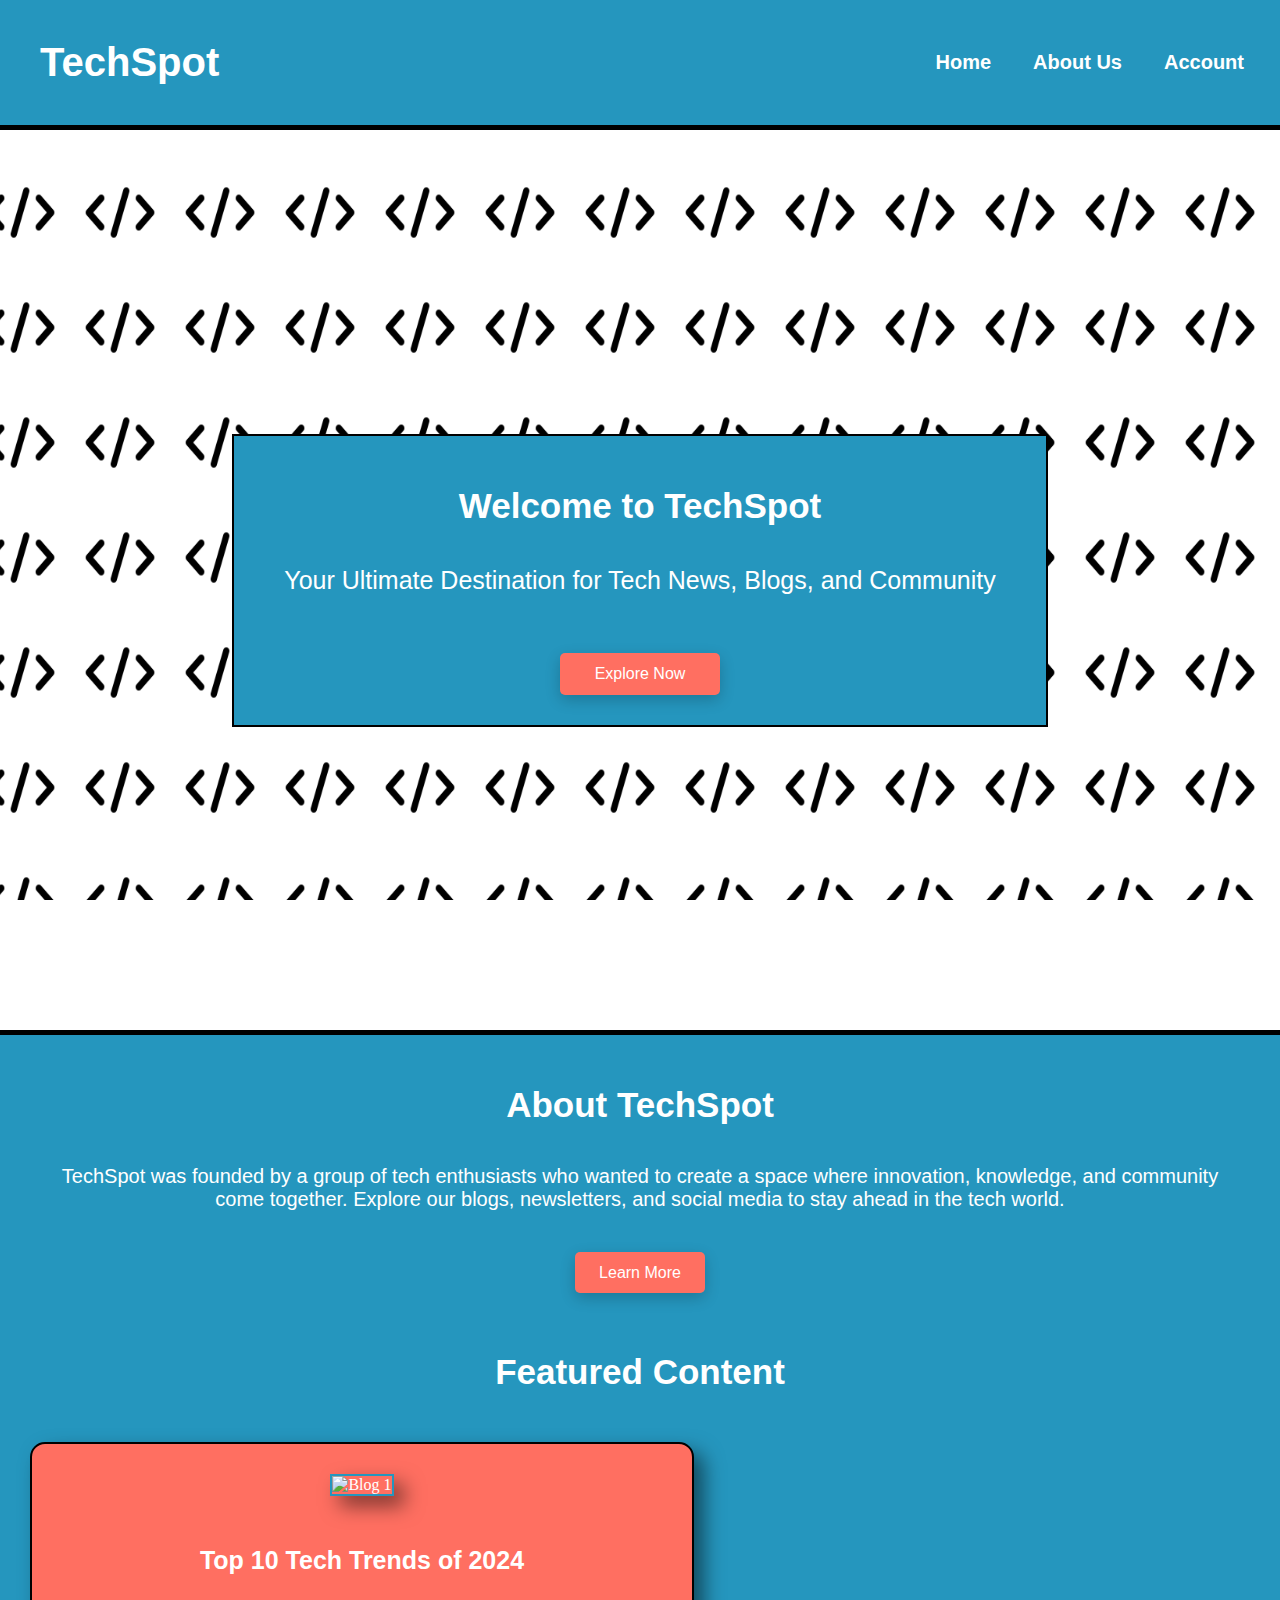
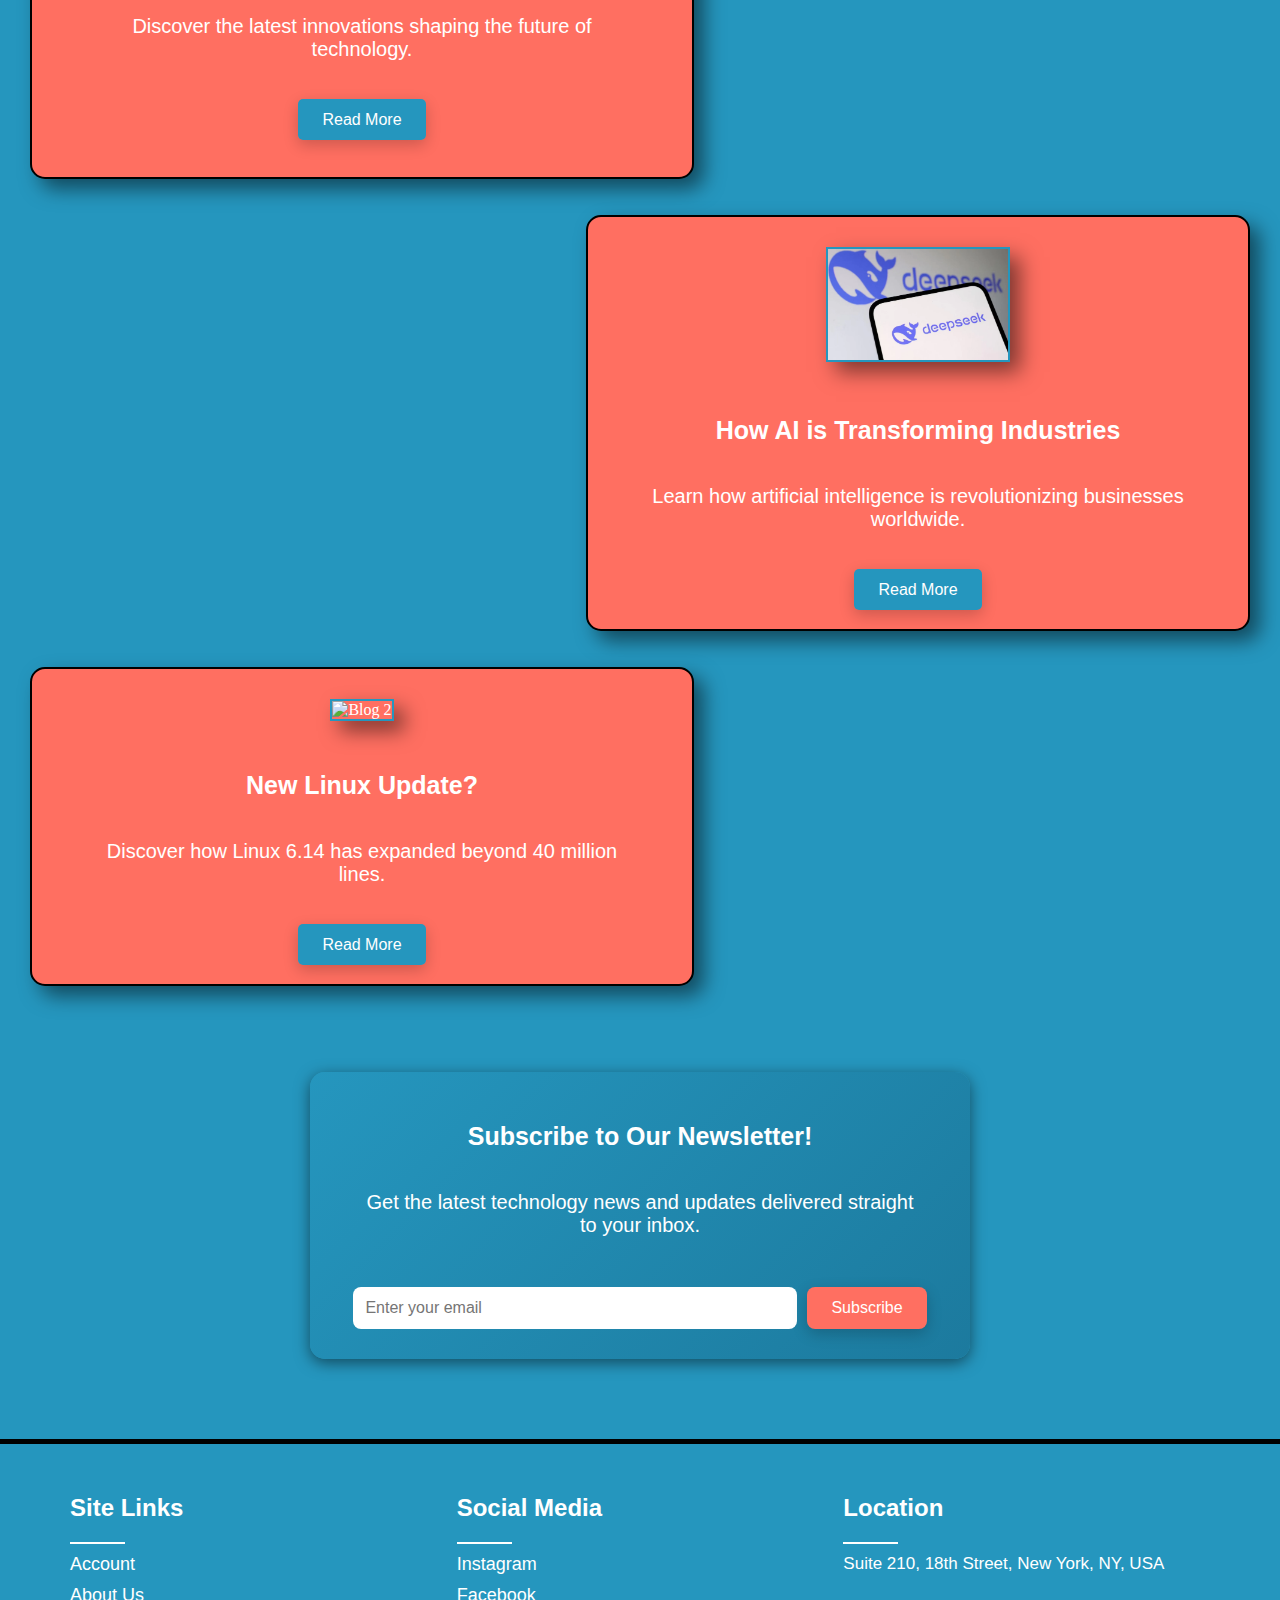
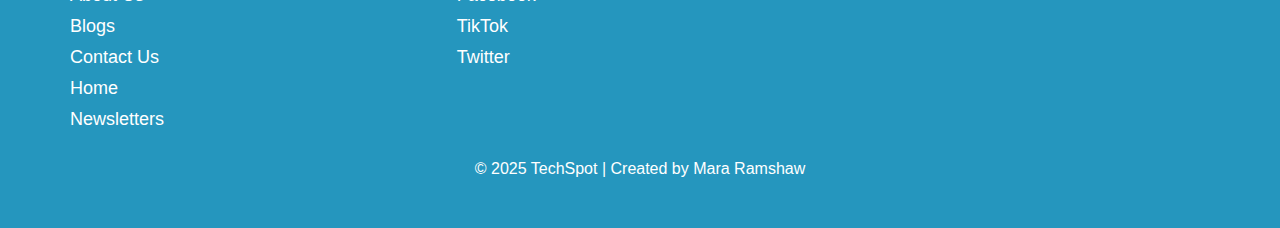
==== TechSpot/index.html @ e25bcc18 "Rename index.html to TechSpot/index.html" ====
<!DOCTYPE html>
<html lang="en">
<head>
    <meta charset="UTF-8">
    <meta name="viewport" content="width=device-width, initial-scale=1.0">
    <title>Login Page</title>
    <link rel="stylesheet" href="index-style.css">
</head>

<body>
	<header class = "container">
        <nav class="navbar">
            <h1>TechSpot</h1>
            <ul class="menu">
                <li><a href="index.html">Home</a></li>
                <li><a href="AboutUs.html">About Us</a></li>
                <li><a href="LoginWebpage.html">Account</a></li>
            </ul>
        </nav>   
	</header>
	
	<main>	
	
	<!--Header Card-->
		<section class="main-section">
			<div  class = "blue-container">
				<h1 class = "main-title">Welcome to TechSpot</h1>
				<p class = "main-title-p">Your Ultimate Destination for Tech 
				News, Blogs, and Community</p>
				<br>
				<a href="#about-section" class="cta-button">Explore Now</a>
			</div>
		</section>
		
	<!--About Card-->
		<section class="about-section" id = "about-section">
			<div class = "about-container">
    			<h2 class = "main-title">About TechSpot</h2>
    			<p class = "main-title-p">TechSpot was founded by a group of tech 
    			enthusiasts who wanted to create a space where innovation, knowledge, 
    			and community come together. Explore our blogs, newsletters, and social 
    			media to stay ahead in the tech world.</p>
    			<br>
    			<a href="AboutUs.html" class="cta-button">Learn More</a>
			</div>
		</section>
		
	<!--Featured Card-->
		<section class="featured-container">
    		<h2 class = "main-title">Featured Content</h2>
    			<div class="blog-posts">
    			
    	
    			<!--Orange Square-->
    			<div class = "orange-container1">
        			<div class="post">
            			<img src="images/blog1.jpg" alt="Blog 1">
            			<h3 class = "main-title-h3">Top 10 Tech Trends of 2024</h3>
            			<p class = "main-title-p">Discover the latest innovations shaping the future of technology.</p>
        			
        			<a href="blog1.html" class="cta-button">Read More</a>
        			<br><br>
        			</div>
        		</div>
        			
        		<!--Orange Square-->
        		<div class="post">
        		<br><br>
        		<div class = "orange-container2">
            		<img src="images/blog2.webp" alt="Blog 2">
            		<h3 class = "main-title-h3">How AI is Transforming Industries</h3>
            		<p class = "main-title-p">Learn how artificial intelligence is revolutionizing businesses worldwide.</p>
        		
        		<a href="blog2.html" class="cta-button">Read More</a>
    		</div>
    		</div>
    		
    		
    		<!--Orange Square-->
    		<div class="post">
        		<br><br>
        		<div class = "orange-container3">
            		<img src="images/slide3.png" alt="Blog 2">
            		<h3 class = "main-title-h3">New Linux Update?</h3>
            		<p class = "main-title-p">Discover how Linux 6.14 has expanded beyond 40 million lines.</p>
        		
        		<a href="blog3.html" class="cta-button">Read More</a>
    		</div>
    		</div>

    		
    		<!--Subscribe Box-->
    		<br><br>
    		<div class="newsletter">
       			<h3 class = "main-title-h3">Subscribe to Our Newsletter!</h3>
        		<p class = "main-title-p">Get the latest technology news and updates delivered straight to your inbox.</p>
        		
        		<form class = "subscribe-btn">
            		<input type="email" placeholder="Enter your email" required>
            		<button type="submit">Subscribe</button>
        		</form>
    		</div>
		</section>
		
	</main>

	<footer>
		<div class = "footer-content">
		 <div class = "site-links">
		<h3>Site Links</h3>
		<hr>
		<ul>
			<li><a href = "LoginWebpage.html">Account</a></li>
			<li><a href = "AboutUs.html">About Us</a></li>
			<li><a href = "blogs.html">Blogs</a></li>
			<li><a href = "contactUs.html">Contact Us</a></li>
			<li><a href= "index.html">Home</a></li>
			<li><a href = "newsletters.html">Newsletters</a></li>
		</ul>
		</div>
		
		<div class = "media-links">
			<h3>Social Media</h3>
			<hr>
				<ul class = "media">
				<li><a href =#>Instagram</a></li>
				<li><a href = #>Facebook</a></li>
				<li><a href =#>TikTok</a></li>
				<li><a href =#>Twitter</a></li>
			</ul>
		</div>
		
		<div class = "location">
			<h3>Location</h3>
			<hr>
			<p>Suite 210, 18th Street, New York, NY, USA</p>
		</div>
	</div>
	
	<p class = "copyright">&copy 2025 TechSpot | Created by Mara Ramshaw</p>
	
	</footer>
	
	
</body>
</html>
---- TechSpot/index-style.css ----
*
{
	padding: 0px;
	margin: 0px;
}

html
{
	scroll-behavior: smooth;
}
body
{
	background-image: url('images/code.png');
	background-repeat: repeat;
	background-size: calc(50px + 50px) calc(50px + 65px);
	background-position: 70px 40px;
	background-attachment: fixed;
	
}

/*Header*/
	
.container
{
	background-color: #2596be;
	border-bottom: 5px solid black;
}

h1
{
	color: white;
	font-family: sans-serif;
	padding: 20px;
	font-size: 40px;
}

/*Navbar*/

.navbar
{
    display: flex;
    justify-content: space-between;
    align-items: center;
    padding: 20px;
    font-family: sans-serif;
    background-color: #2596be;
    color: white;
    flex-wrap: wrap;
}

.menu {
    list-style: none;
    display: flex;
    font-size: 20px;
    gap: 10px; /* Space out menu items */
    margin: 0;
}

.menu li {
    margin: 0 1rem;
    position: relative;
}

.menu a {
    text-decoration: none;
    color: white;
    font-weight: 600;
    transition: color 0.3s ease;
}

.menu a:hover {
    color: #ff6f61;
}

.menu li a:hover {
    color: #ff6f61;
}

h2
{
	color: #2596be;
	font-family: sans-serif;
	padding: 50px;
	font-size: 30px;
	text-align: center;
}

/*Main*/
.main-section
{
	height: 100vh; /* Adjust the height for better responsiveness */
    display: flex;
    justify-content: center;
    align-items: center;
}


.blue-container {
    background-color: #2596be;
    padding: 30px;
    margin: 5% auto; /* Use percentage for margin */
    text-align: center;
    height: auto; /* Let the container grow based on content */
    border: 2px solid black;
    display: flex;
    flex-direction: column;
    justify-content: center;
    align-items: center;
    max-width: 800px; /* Limit the maximum width on larger screens */
}

.blue-container .main-title {
    color: white;
    font-family: sans-serif;
    padding: 20px;
    font-size: 35px;
    text-align: center;
}

.blue-container .main-title-p {
    color: white;
    font-family: sans-serif;
    padding: 20px;
    font-size: 25px;
    text-align: center;
}

.blue-container .cta-button {
    padding: 12px 24px;
    background-color: #ff6f61;
    color: white;
    border: none;
    border-radius: 5px;
    font-size: 16px;
    cursor: pointer;
    transition: background-color 0.3s ease;
    font-family: sans-serif;
    text-decoration: none;
    box-shadow: 0px 5px 15px rgba(0, 0, 0, 0.2);
    margin-top: 20px;
    max-width: 250px; /* Limit button width on larger screens */
    width: 15%; /* Ensure the button adjusts based on container width */    
}

.blue-container .cta-button:hover
{
    background-color: #ff4a3d;
}

/*About*/
.about-container
{
	background-color: #2596be;
    padding: 30px;
    margin-bottom: -10px;
    text-align: center;
    height: auto; /* Let it grow based on content */
    border-top: 5px solid black;
}

.about-container .main-title
{
	color: white;
	font-family: sans-serif;
	padding: 20px;
	font-size: 35px;
	text-align: center;
}

.about-container .main-title-p
{
	color: white;
	font-family: sans-serif;
	padding: 20px;
	font-size: 20px;
	text-align: center;
	margin-bottom: 15px;
}

.about-container .cta-button
{
	padding: 12px 24px;
    background-color: #ff6f61;
    color: white;
    border: none;
    border-radius: 5px;
    font-size: 16px;
    cursor: pointer;
    transition: background-color 0.3s ease;
    font-family: sans-serif;
    text-decoration: none;
    box-shadow: 0px 5px 15px rgba(0, 0, 0, 0.2);
}

.about-container .cta-button:hover
{	
	background-color: #ff4a3d;
}


/*Featured*/
.featured-container
{
	background-color: #2596be;
	padding: 30px;
	text-align: center;
	color: white;
	height: 50%;
}

.featured-container .main-title
{
	color: white;
	font-family: sans-serif;
	padding: 20px;
	font-size: 35px;
	text-align: center;
	padding-bottom: 50px;
}

.featured-container .main-title-h3
{
	color: white;
	font-family: sans-serif;
	padding: 20px;
	font-size: 25px;
	text-align: center;
}

.featured-container img
{
	width: 30%;
	box-shadow: 10px 10px 20px rgba(0, 0, 0, 0.5);
	margin-bottom: 30px;
	border: 2px solid #2596be;

}

.featured-container .main-title-p
{
	color: white;
	font-family: sans-serif;
	padding: 20px;
	font-size: 20px;
	text-align: center;
	margin-bottom: 30px;
}

.featured-container .cta-button
{
	padding: 12px 24px;
    background-color: #2596be;
    color: white;
    border: none;
    border-radius: 5px;
    font-size: 16px;
    cursor: pointer;
    transition: background-color 0.3s ease;
    font-family: sans-serif;
    text-decoration: none;
    box-shadow: 0px 5px 15px rgba(0, 0, 0, 0.2);
}

.featured-container .cta-button:hover
{	
	background-color: #17637D;
}

/*Orange Container*/
.orange-container1
{
	background-color: #ff6f61;
	width: 50%;
	padding: 30px;
	border-radius: 15px;
	box-shadow: 10px 10px 20px rgba(0, 0, 0, 0.5);
	border: 2px solid black;
	flex: 1; /* Allow the containers to grow and fill available space */
    max-width: 600px;
    transition: transform 0.3s ease, box-shadow 0.3s ease; /* Smooth transition */
}

.orange-container1:hover {
    transform: scale(1.05); /* Enlarge by 5% */
    box-shadow: 0px 8px 20px rgba(0, 0, 0, 0.15); /* Add shadow for depth */
}

.orange-container2
{
	background-color: #ff6f61;
	width: 50%;
	padding: 30px;
	border-radius: 15px;
	box-shadow: 10px 10px 20px rgba(0, 0, 0, 0.5);
	border: 2px solid black;
	margin-left: auto;
	flex: 1; /* Allow the containers to grow and fill available space */
    max-width: 600px;
    transition: transform 0.3s ease, box-shadow 0.3s ease; /* Smooth transition */
}

.orange-container2:hover {
    transform: scale(1.05); /* Enlarge by 5% */
    box-shadow: 0px 8px 20px rgba(0, 0, 0, 0.15); /* Add shadow for depth */
}

.orange-container3
{
	background-color: #ff6f61;
	width: 50%;
	padding: 30px;
	border-radius: 15px;
	box-shadow: 10px 10px 20px rgba(0, 0, 0, 0.5);
	border: 2px solid black;
	flex: 1; /* Allow the containers to grow and fill available space */
    max-width: 600px;
    transition: transform 0.3s ease, box-shadow 0.3s ease; /* Smooth transition */
}

.orange-container3:hover {
    transform: scale(1.05); /* Enlarge by 5% */
    box-shadow: 0px 8px 20px rgba(0, 0, 0, 0.15); /* Add shadow for depth */
}

/*Subscribe*/
.newsletter
{
	color: white;
	font-family: sans-serif;
	padding-top: 70px;
	font-size: 20px;
	text-align: center;
	max-width: 600px;
    margin: 50px auto;
    padding: 30px;
    background: linear-gradient(135deg, #2596be, #1c7a9e);
    border-radius: 15px;
    box-shadow: 0 4px 15px rgba(0, 0, 0, 0.5);
    text-align: center;
    color: white;
}

.newsletter h3
{
	color: white;
	text-decoration: none;
	font-size: 24px;
    font-family: sans-serif;
}

.newsletter p
{
	font-size: 16px;
    margin-bottom: 20px;
    font-family: sans-serif;
}

.subscribe-btn {
    display: flex;
    justify-content: center;
    gap: 10px;
}

.subscribe-btn input {
    width: 70%;
    padding: 12px;
    border: none;
    border-radius: 8px;
    font-size: 16px;
    outline: none;
    transition: box-shadow 0.3s ease;
    font-family: sans-serif;
}

.subscribe-btn input:focus {
    box-shadow: 0 0 8px rgba(255, 255, 255, 0.5);
}

.subscribe-btn button {
    padding: 12px 24px;
    background-color: #ff6f61;
    color: white;
    font-family: sans-serif;
    border: none;
    border-radius: 8px;
    font-size: 16px;
    cursor: pointer;
    transition: background-color 0.3s ease;
    box-shadow: 0px 5px 15px rgba(0, 0, 0, 0.2);
}

.subscribe-btn button:hover {
    background-color: #ff4a3d;
}


/*Footer*/
footer
{
	background-color: #2596be;
	color: white;
	font-family: sans-serif;
	padding: 40px;
	border-top: 5px solid black;
}

hr
{
	border: 0; /* Remove the default border */
    height: 2px; /* Set the height of the line */
    background-color: white; /* Set the color of the line */
    margin: 10px 0; 
    width: 15%;
}

.footer-content {
    display: flex;
    justify-content: space-between;
    max-width: 1200px;
    margin: 0 auto;
    padding: 0 20px;
    flex-wrap: wrap; 
}

.site-links,
.media-links, .location
{
    flex: 1; /* Each section takes equal space */
    padding: 10px;
    min-width: 200px;
}

.site-links h3,
.media-links h3, .location h3
{
    font-size: 24px;
    margin-bottom: 20px;
}

.location p {
    color: white;
    font-family: sans-serif;
    font-size: 17px;
    margin: 0; /* Reset default margin */
    padding: 0; /* Reset default padding */
}

.site-links ul,
.media-links ul
{
    list-style: none; /* Remove default bullet points */
    padding: 0;
}

.site-links li,
.media-links li {
    margin-bottom: 10px; /* Add space between list items */
}

.site-links a,
.media-links a {
    color: white;
    text-decoration: none;
    font-size: 18px;
}

.site-links li a:hover,
.media-links li a:hover {
    color: #ff6f61;
    text-decoration: none;
}

.copyright
{
	padding: 10px;
	color: white;
	font-family: sans-serif;
	text-align: center;
}
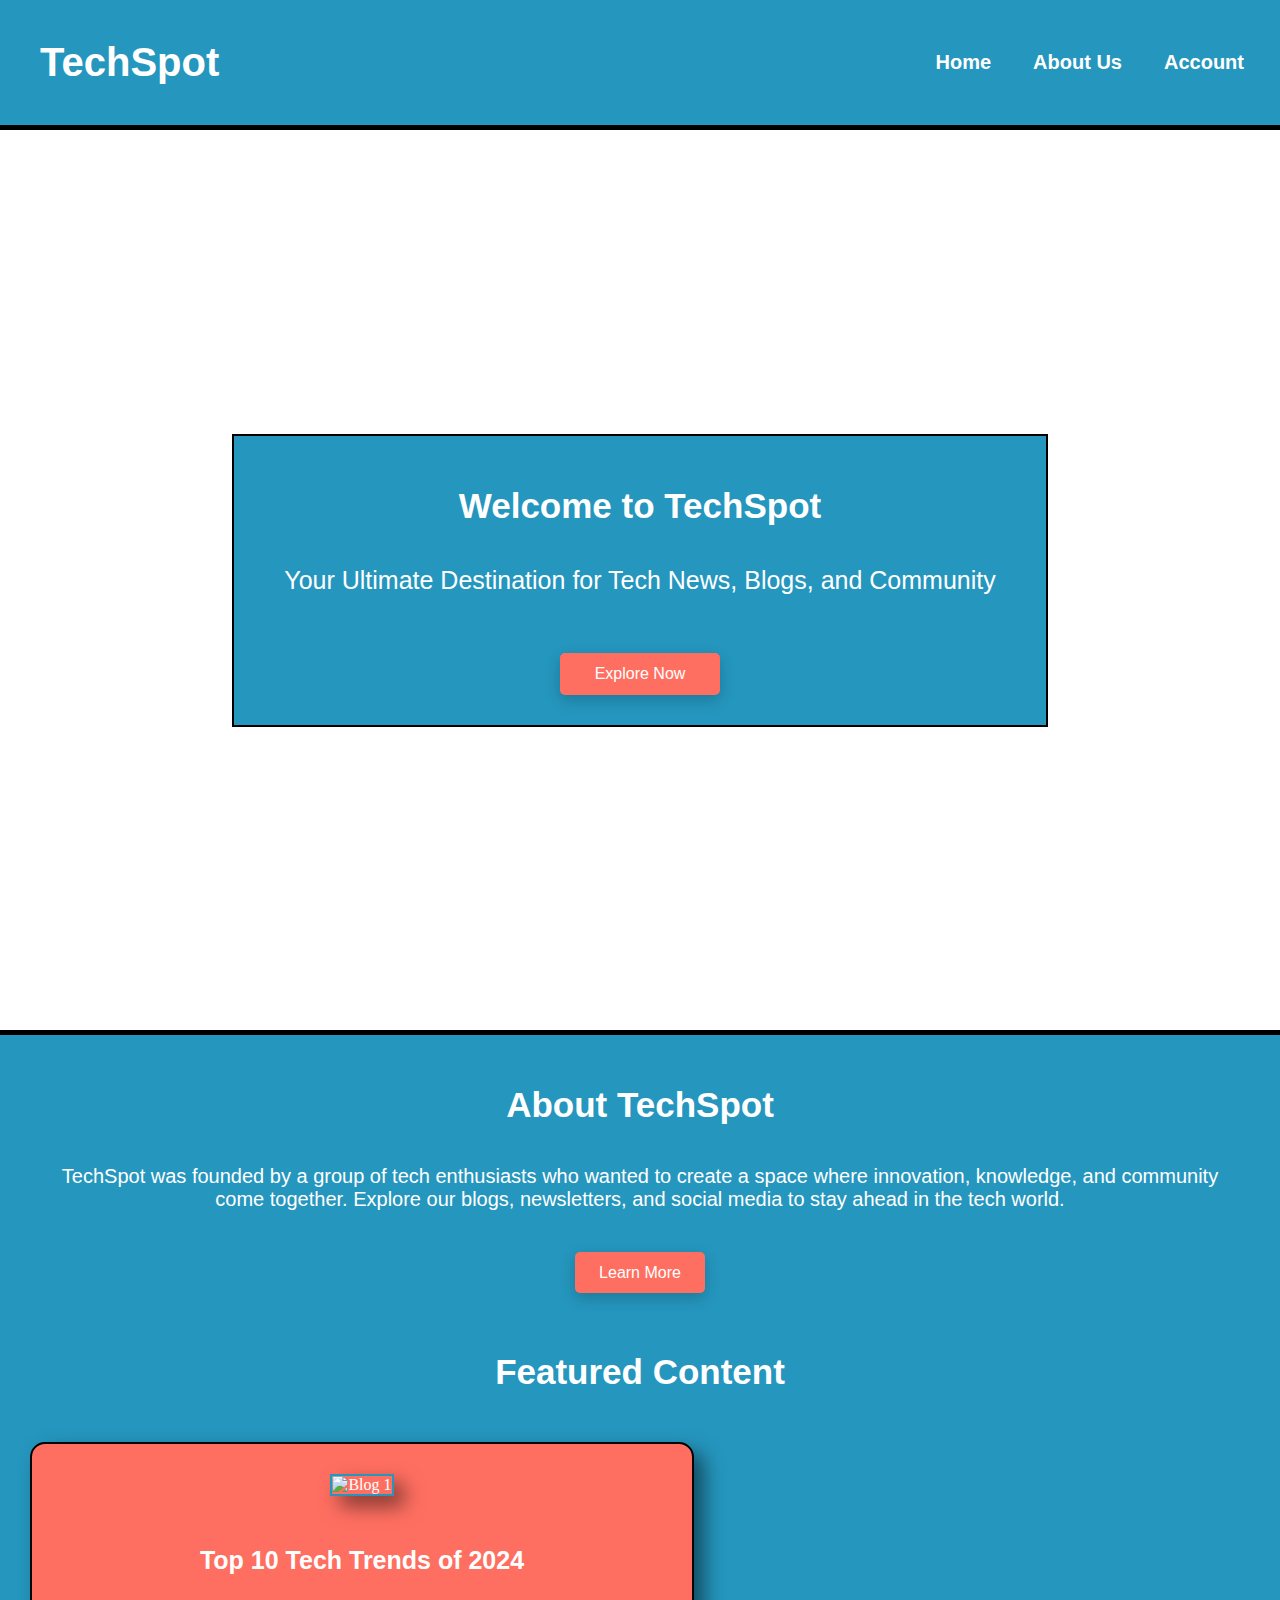
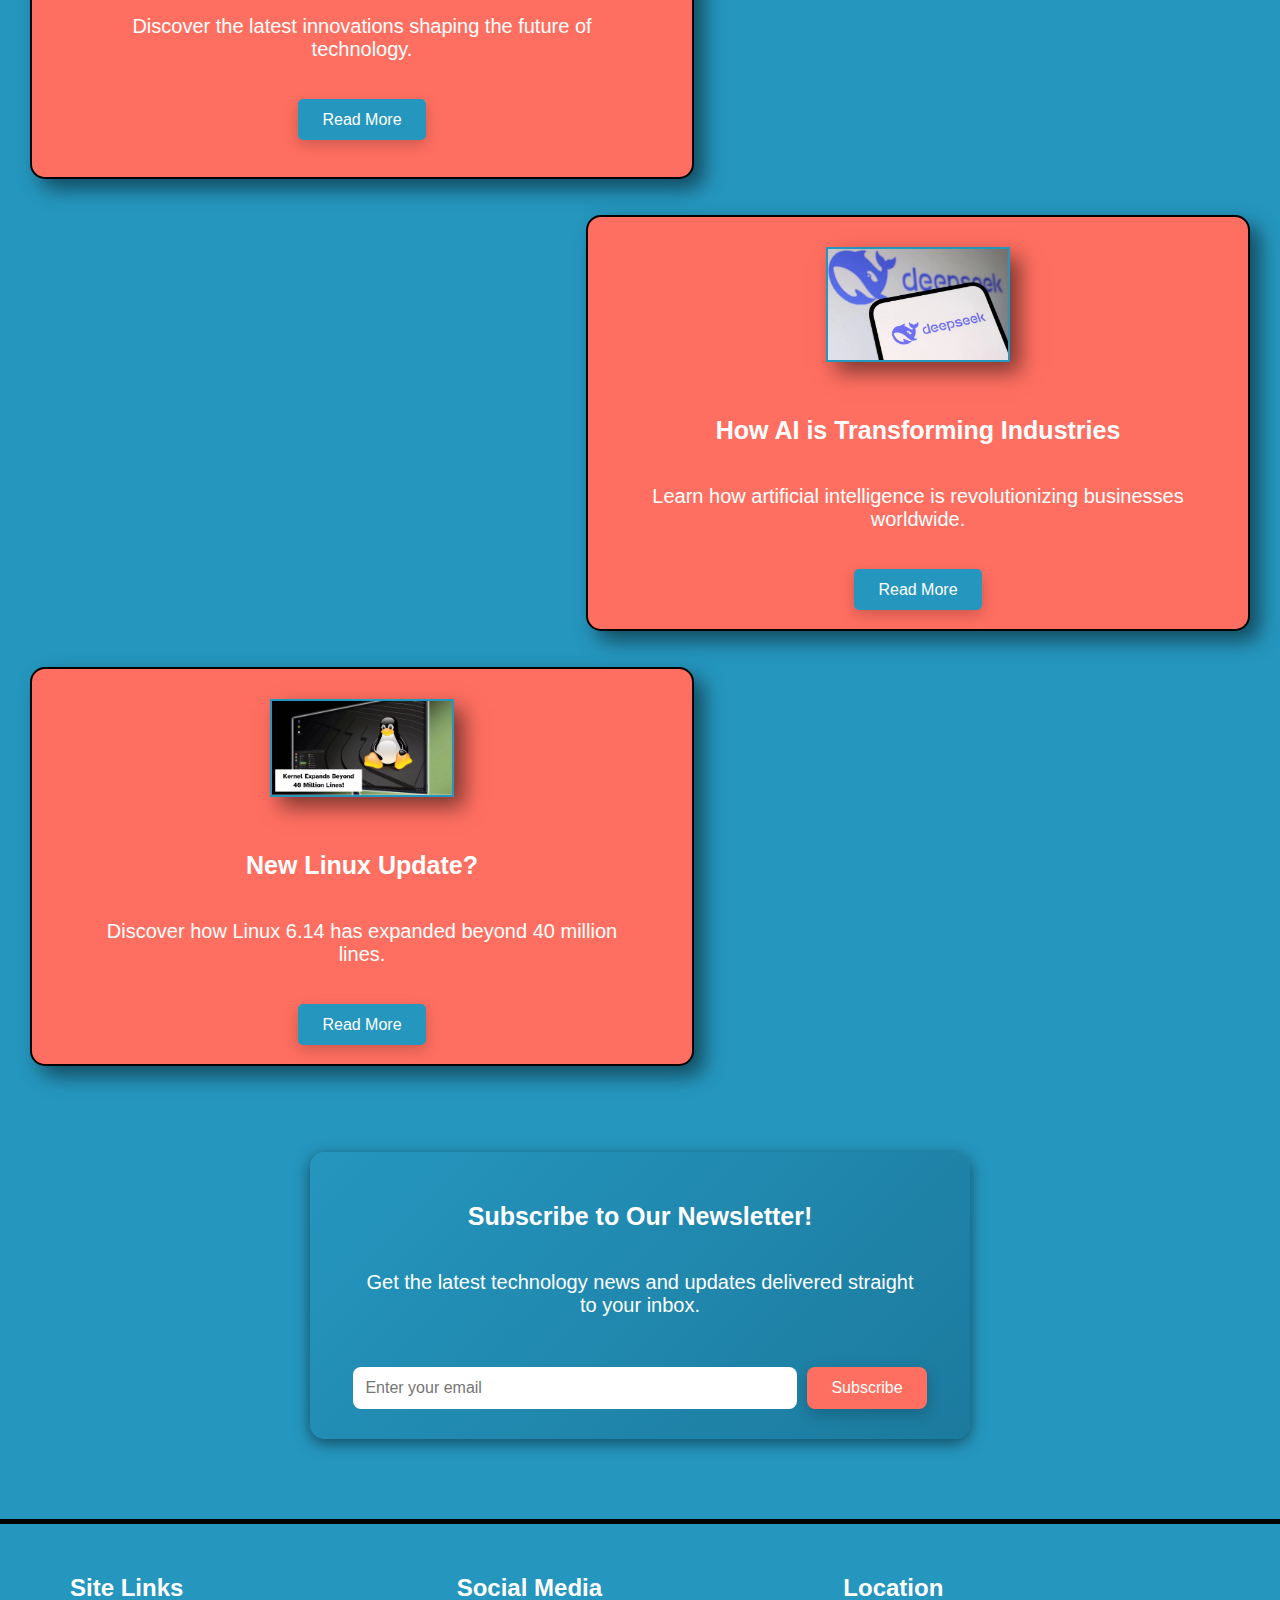
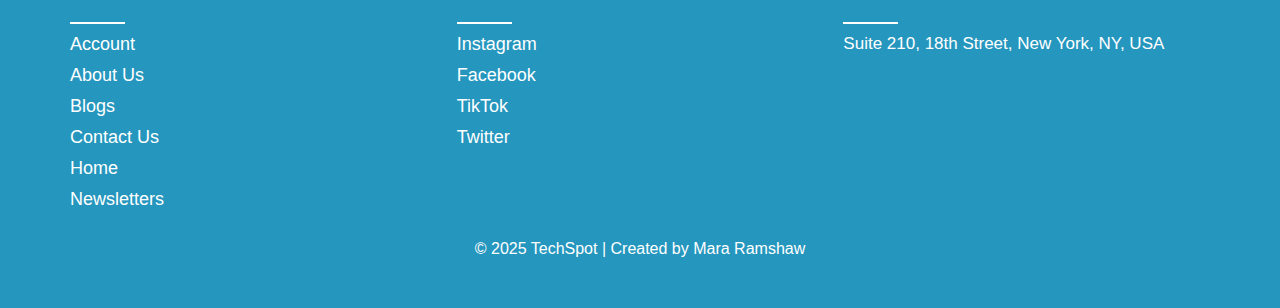
==== commit 5fa125ae: "Update index.html" ====
--- a/TechSpot/index.html
+++ b/TechSpot/index.html
@@ -4,7 +4,7 @@
     <meta charset="UTF-8">
     <meta name="viewport" content="width=device-width, initial-scale=1.0">
     <title>Login Page</title>
-    <link rel="stylesheet" href="index-style.css">
+    <link rel="stylesheet" href="css/index-style.css">
 </head>
 
 <body>
--- a/TechSpot/css/index-style.css
+++ b/TechSpot/css/index-style.css
@@ -0,0 +1,479 @@
+*
+{
+	padding: 0px;
+	margin: 0px;
+}
+
+html
+{
+	scroll-behavior: smooth;
+}
+body
+{
+	background-image: url('images/code.png');
+	background-repeat: repeat;
+	background-size: calc(50px + 50px) calc(50px + 65px);
+	background-position: 70px 40px;
+	background-attachment: fixed;
+	
+}
+
+/*Header*/
+	
+.container
+{
+	background-color: #2596be;
+	border-bottom: 5px solid black;
+}
+
+h1
+{
+	color: white;
+	font-family: sans-serif;
+	padding: 20px;
+	font-size: 40px;
+}
+
+/*Navbar*/
+
+.navbar
+{
+    display: flex;
+    justify-content: space-between;
+    align-items: center;
+    padding: 20px;
+    font-family: sans-serif;
+    background-color: #2596be;
+    color: white;
+    flex-wrap: wrap;
+}
+
+.menu {
+    list-style: none;
+    display: flex;
+    font-size: 20px;
+    gap: 10px; /* Space out menu items */
+    margin: 0;
+}
+
+.menu li {
+    margin: 0 1rem;
+    position: relative;
+}
+
+.menu a {
+    text-decoration: none;
+    color: white;
+    font-weight: 600;
+    transition: color 0.3s ease;
+}
+
+.menu a:hover {
+    color: #ff6f61;
+}
+
+.menu li a:hover {
+    color: #ff6f61;
+}
+
+h2
+{
+	color: #2596be;
+	font-family: sans-serif;
+	padding: 50px;
+	font-size: 30px;
+	text-align: center;
+}
+
+/*Main*/
+.main-section
+{
+	height: 100vh; /* Adjust the height for better responsiveness */
+    display: flex;
+    justify-content: center;
+    align-items: center;
+}
+
+
+.blue-container {
+    background-color: #2596be;
+    padding: 30px;
+    margin: 5% auto; /* Use percentage for margin */
+    text-align: center;
+    height: auto; /* Let the container grow based on content */
+    border: 2px solid black;
+    display: flex;
+    flex-direction: column;
+    justify-content: center;
+    align-items: center;
+    max-width: 800px; /* Limit the maximum width on larger screens */
+}
+
+.blue-container .main-title {
+    color: white;
+    font-family: sans-serif;
+    padding: 20px;
+    font-size: 35px;
+    text-align: center;
+}
+
+.blue-container .main-title-p {
+    color: white;
+    font-family: sans-serif;
+    padding: 20px;
+    font-size: 25px;
+    text-align: center;
+}
+
+.blue-container .cta-button {
+    padding: 12px 24px;
+    background-color: #ff6f61;
+    color: white;
+    border: none;
+    border-radius: 5px;
+    font-size: 16px;
+    cursor: pointer;
+    transition: background-color 0.3s ease;
+    font-family: sans-serif;
+    text-decoration: none;
+    box-shadow: 0px 5px 15px rgba(0, 0, 0, 0.2);
+    margin-top: 20px;
+    max-width: 250px; /* Limit button width on larger screens */
+    width: 15%; /* Ensure the button adjusts based on container width */    
+}
+
+.blue-container .cta-button:hover
+{
+    background-color: #ff4a3d;
+}
+
+/*About*/
+.about-container
+{
+	background-color: #2596be;
+    padding: 30px;
+    margin-bottom: -10px;
+    text-align: center;
+    height: auto; /* Let it grow based on content */
+    border-top: 5px solid black;
+}
+
+.about-container .main-title
+{
+	color: white;
+	font-family: sans-serif;
+	padding: 20px;
+	font-size: 35px;
+	text-align: center;
+}
+
+.about-container .main-title-p
+{
+	color: white;
+	font-family: sans-serif;
+	padding: 20px;
+	font-size: 20px;
+	text-align: center;
+	margin-bottom: 15px;
+}
+
+.about-container .cta-button
+{
+	padding: 12px 24px;
+    background-color: #ff6f61;
+    color: white;
+    border: none;
+    border-radius: 5px;
+    font-size: 16px;
+    cursor: pointer;
+    transition: background-color 0.3s ease;
+    font-family: sans-serif;
+    text-decoration: none;
+    box-shadow: 0px 5px 15px rgba(0, 0, 0, 0.2);
+}
+
+.about-container .cta-button:hover
+{	
+	background-color: #ff4a3d;
+}
+
+
+/*Featured*/
+.featured-container
+{
+	background-color: #2596be;
+	padding: 30px;
+	text-align: center;
+	color: white;
+	height: 50%;
+}
+
+.featured-container .main-title
+{
+	color: white;
+	font-family: sans-serif;
+	padding: 20px;
+	font-size: 35px;
+	text-align: center;
+	padding-bottom: 50px;
+}
+
+.featured-container .main-title-h3
+{
+	color: white;
+	font-family: sans-serif;
+	padding: 20px;
+	font-size: 25px;
+	text-align: center;
+}
+
+.featured-container img
+{
+	width: 30%;
+	box-shadow: 10px 10px 20px rgba(0, 0, 0, 0.5);
+	margin-bottom: 30px;
+	border: 2px solid #2596be;
+
+}
+
+.featured-container .main-title-p
+{
+	color: white;
+	font-family: sans-serif;
+	padding: 20px;
+	font-size: 20px;
+	text-align: center;
+	margin-bottom: 30px;
+}
+
+.featured-container .cta-button
+{
+	padding: 12px 24px;
+    background-color: #2596be;
+    color: white;
+    border: none;
+    border-radius: 5px;
+    font-size: 16px;
+    cursor: pointer;
+    transition: background-color 0.3s ease;
+    font-family: sans-serif;
+    text-decoration: none;
+    box-shadow: 0px 5px 15px rgba(0, 0, 0, 0.2);
+}
+
+.featured-container .cta-button:hover
+{	
+	background-color: #17637D;
+}
+
+/*Orange Container*/
+.orange-container1
+{
+	background-color: #ff6f61;
+	width: 50%;
+	padding: 30px;
+	border-radius: 15px;
+	box-shadow: 10px 10px 20px rgba(0, 0, 0, 0.5);
+	border: 2px solid black;
+	flex: 1; /* Allow the containers to grow and fill available space */
+    max-width: 600px;
+    transition: transform 0.3s ease, box-shadow 0.3s ease; /* Smooth transition */
+}
+
+.orange-container1:hover {
+    transform: scale(1.05); /* Enlarge by 5% */
+    box-shadow: 0px 8px 20px rgba(0, 0, 0, 0.15); /* Add shadow for depth */
+}
+
+.orange-container2
+{
+	background-color: #ff6f61;
+	width: 50%;
+	padding: 30px;
+	border-radius: 15px;
+	box-shadow: 10px 10px 20px rgba(0, 0, 0, 0.5);
+	border: 2px solid black;
+	margin-left: auto;
+	flex: 1; /* Allow the containers to grow and fill available space */
+    max-width: 600px;
+    transition: transform 0.3s ease, box-shadow 0.3s ease; /* Smooth transition */
+}
+
+.orange-container2:hover {
+    transform: scale(1.05); /* Enlarge by 5% */
+    box-shadow: 0px 8px 20px rgba(0, 0, 0, 0.15); /* Add shadow for depth */
+}
+
+.orange-container3
+{
+	background-color: #ff6f61;
+	width: 50%;
+	padding: 30px;
+	border-radius: 15px;
+	box-shadow: 10px 10px 20px rgba(0, 0, 0, 0.5);
+	border: 2px solid black;
+	flex: 1; /* Allow the containers to grow and fill available space */
+    max-width: 600px;
+    transition: transform 0.3s ease, box-shadow 0.3s ease; /* Smooth transition */
+}
+
+.orange-container3:hover {
+    transform: scale(1.05); /* Enlarge by 5% */
+    box-shadow: 0px 8px 20px rgba(0, 0, 0, 0.15); /* Add shadow for depth */
+}
+
+/*Subscribe*/
+.newsletter
+{
+	color: white;
+	font-family: sans-serif;
+	padding-top: 70px;
+	font-size: 20px;
+	text-align: center;
+	max-width: 600px;
+    margin: 50px auto;
+    padding: 30px;
+    background: linear-gradient(135deg, #2596be, #1c7a9e);
+    border-radius: 15px;
+    box-shadow: 0 4px 15px rgba(0, 0, 0, 0.5);
+    text-align: center;
+    color: white;
+}
+
+.newsletter h3
+{
+	color: white;
+	text-decoration: none;
+	font-size: 24px;
+    font-family: sans-serif;
+}
+
+.newsletter p
+{
+	font-size: 16px;
+    margin-bottom: 20px;
+    font-family: sans-serif;
+}
+
+.subscribe-btn {
+    display: flex;
+    justify-content: center;
+    gap: 10px;
+}
+
+.subscribe-btn input {
+    width: 70%;
+    padding: 12px;
+    border: none;
+    border-radius: 8px;
+    font-size: 16px;
+    outline: none;
+    transition: box-shadow 0.3s ease;
+    font-family: sans-serif;
+}
+
+.subscribe-btn input:focus {
+    box-shadow: 0 0 8px rgba(255, 255, 255, 0.5);
+}
+
+.subscribe-btn button {
+    padding: 12px 24px;
+    background-color: #ff6f61;
+    color: white;
+    font-family: sans-serif;
+    border: none;
+    border-radius: 8px;
+    font-size: 16px;
+    cursor: pointer;
+    transition: background-color 0.3s ease;
+    box-shadow: 0px 5px 15px rgba(0, 0, 0, 0.2);
+}
+
+.subscribe-btn button:hover {
+    background-color: #ff4a3d;
+}
+
+
+/*Footer*/
+footer
+{
+	background-color: #2596be;
+	color: white;
+	font-family: sans-serif;
+	padding: 40px;
+	border-top: 5px solid black;
+}
+
+hr
+{
+	border: 0; /* Remove the default border */
+    height: 2px; /* Set the height of the line */
+    background-color: white; /* Set the color of the line */
+    margin: 10px 0; 
+    width: 15%;
+}
+
+.footer-content {
+    display: flex;
+    justify-content: space-between;
+    max-width: 1200px;
+    margin: 0 auto;
+    padding: 0 20px;
+    flex-wrap: wrap; 
+}
+
+.site-links,
+.media-links, .location
+{
+    flex: 1; /* Each section takes equal space */
+    padding: 10px;
+    min-width: 200px;
+}
+
+.site-links h3,
+.media-links h3, .location h3
+{
+    font-size: 24px;
+    margin-bottom: 20px;
+}
+
+.location p {
+    color: white;
+    font-family: sans-serif;
+    font-size: 17px;
+    margin: 0; /* Reset default margin */
+    padding: 0; /* Reset default padding */
+}
+
+.site-links ul,
+.media-links ul
+{
+    list-style: none; /* Remove default bullet points */
+    padding: 0;
+}
+
+.site-links li,
+.media-links li {
+    margin-bottom: 10px; /* Add space between list items */
+}
+
+.site-links a,
+.media-links a {
+    color: white;
+    text-decoration: none;
+    font-size: 18px;
+}
+
+.site-links li a:hover,
+.media-links li a:hover {
+    color: #ff6f61;
+    text-decoration: none;
+}
+
+.copyright
+{
+	padding: 10px;
+	color: white;
+	font-family: sans-serif;
+	text-align: center;
+}
